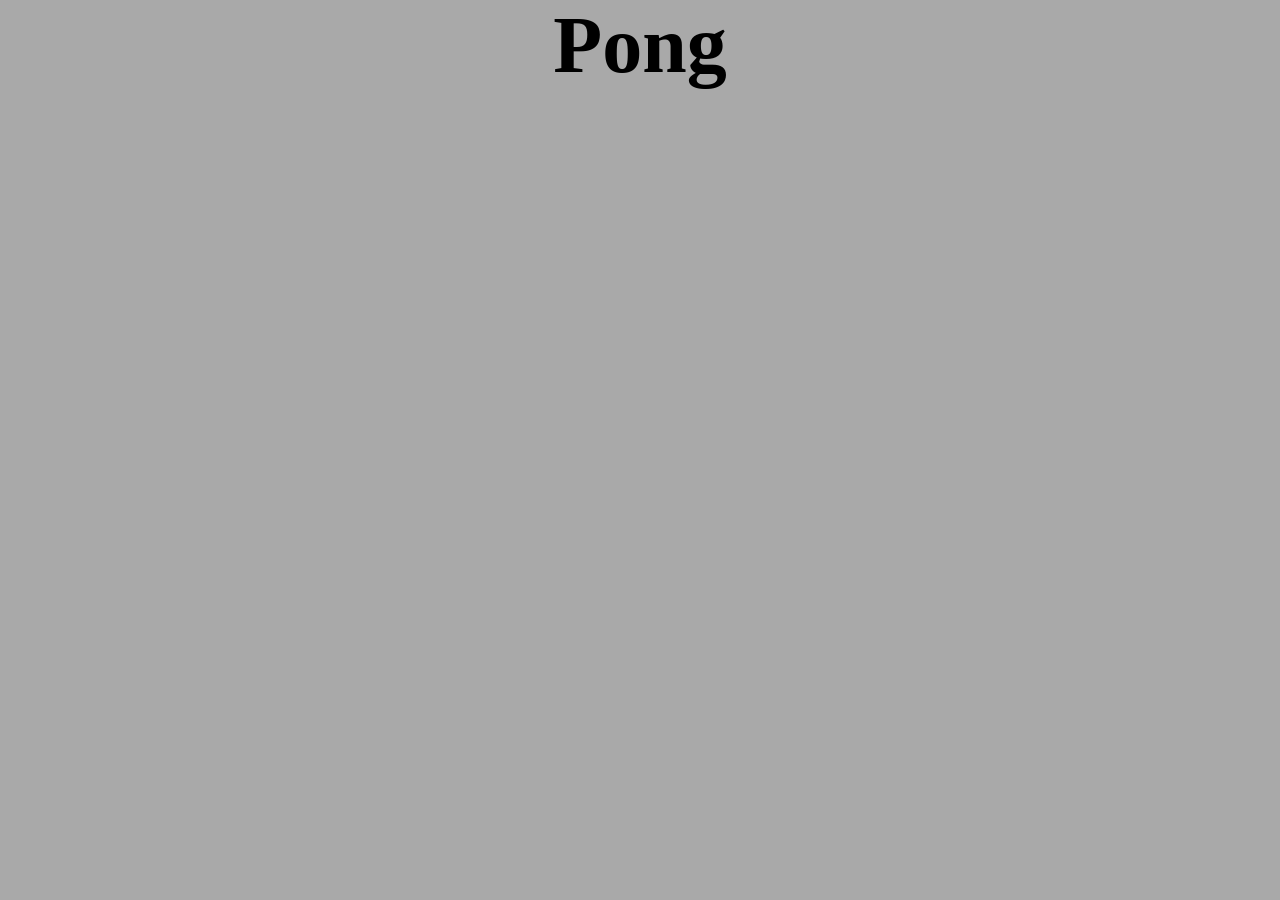
==== index.html @ 1e7fe8b5 "change index from folder to root" ====
<!DOCTYPE html>
<html lang="en">
<head>
    <meta charset="UTF-8">
    <meta http-equiv="X-UA-Compatible" content="IE=edge">
    <meta name="viewport" content="width=device-width, initial-scale=1.0">
    <title>Pongzada</title>
    <link rel="stylesheet" href="../css/estileira.css">

</head>
<body>
    <header>Pong</header>


</body>
</html>
---- css/estileira.css ----
*
{
    padding: 0px;
    margin: 0px;
    background-color: darkgray;
    color: black;
}

header
{
    display: flex;
    justify-content: center;
    align-items: center;
    font-family: 'Times New Roman', Times, serif;
    font-size: 80px;
    font-weight: bold;
}
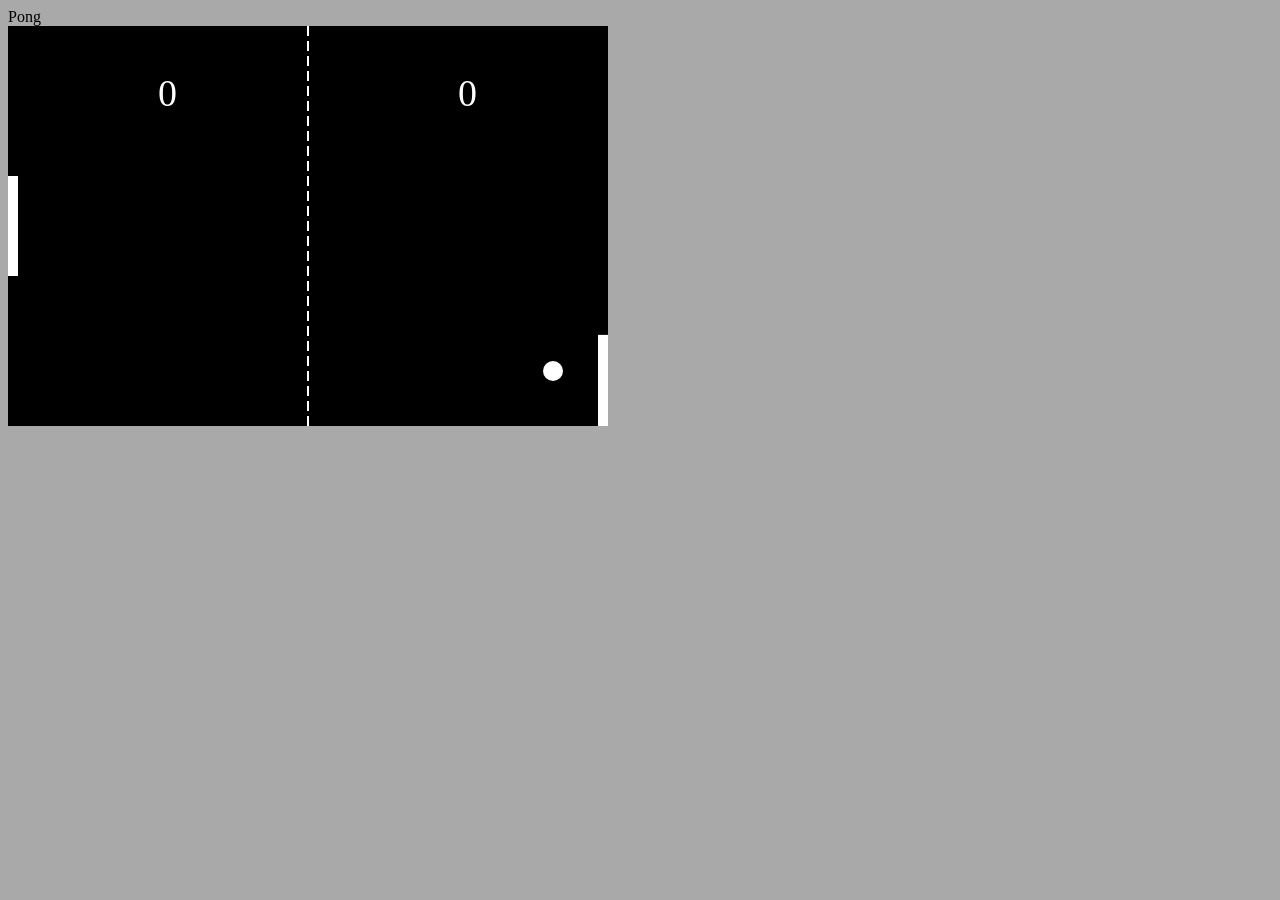
==== commit 2608a0d2: "arquivo js com o codigo do jogo mais ou menos pronto, tem uns bug ainda e eu quero mudar a cor das p" ====
--- a/index.html
+++ b/index.html
@@ -4,13 +4,15 @@
     <meta charset="UTF-8">
     <meta http-equiv="X-UA-Compatible" content="IE=edge">
     <meta name="viewport" content="width=device-width, initial-scale=1.0">
-    <title>Pongzada</title>
-    <link rel="stylesheet" href="../css/estileira.css">
-
+    <title>Pong</title>
+    <link rel="stylesheet" href="css/estileira.css">
+    <script src="js/game.js" defer></script>
 </head>
 <body>
     <header>Pong</header>
 
+    <canvas id="pong" width="600" height="400"></canvas>
+
 
 </body>
 </html>
--- a/css/estileira.css
+++ b/css/estileira.css
@@ -1,17 +1,4 @@
 *
 {
-    padding: 0px;
-    margin: 0px;
     background-color: darkgray;
-    color: black;
-}
-
-header
-{
-    display: flex;
-    justify-content: center;
-    align-items: center;
-    font-family: 'Times New Roman', Times, serif;
-    font-size: 80px;
-    font-weight: bold;
 }
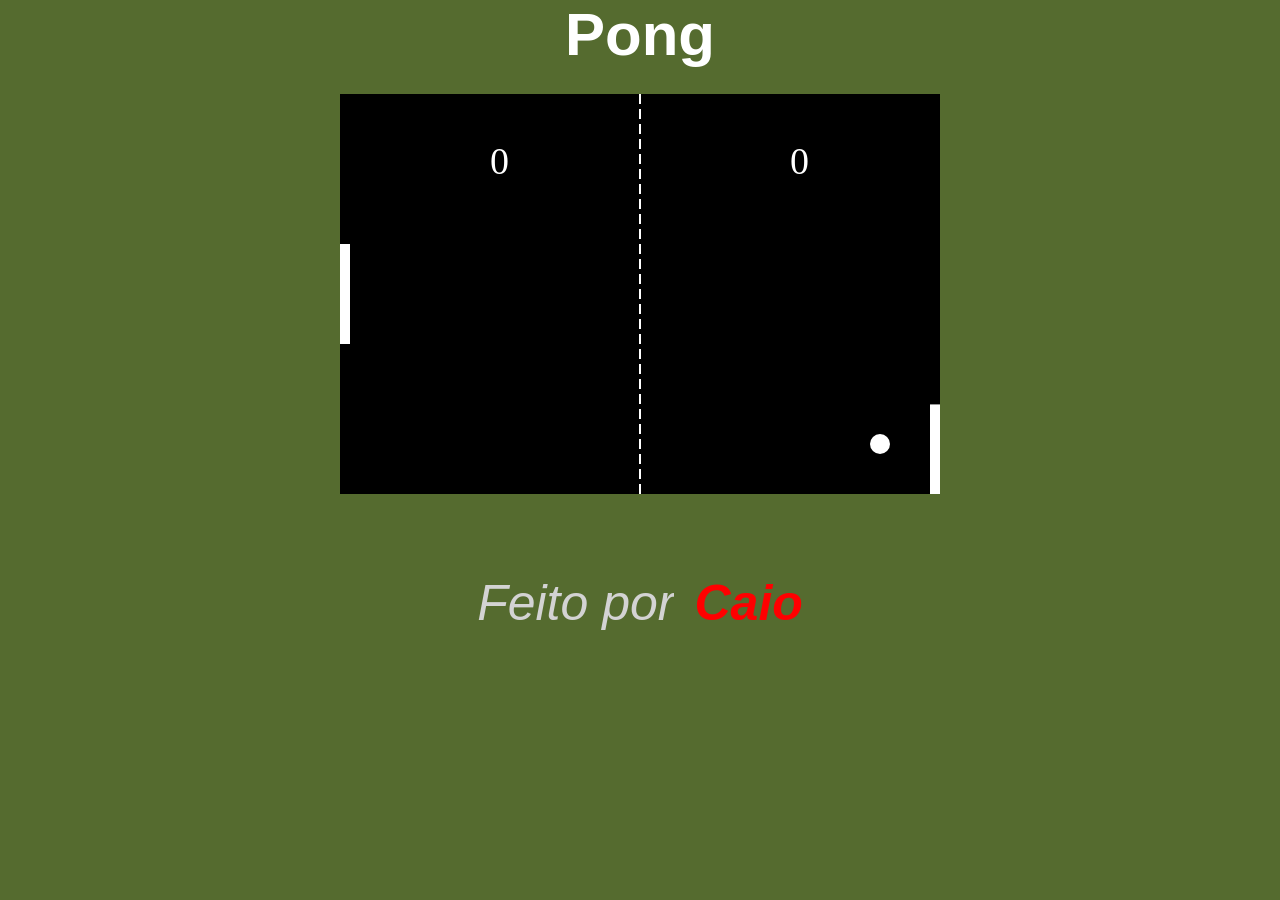
==== commit 32c7e369: "FINAL FORM" ====
--- a/index.html
+++ b/index.html
@@ -4,15 +4,22 @@
     <meta charset="UTF-8">
     <meta http-equiv="X-UA-Compatible" content="IE=edge">
     <meta name="viewport" content="width=device-width, initial-scale=1.0">
+    <script src="js/game.js" defer></script>
+    <link rel="stylesheet" href="css/estilo.css">
+
     <title>Pong</title>
-    <link rel="stylesheet" href="css/estileira.css">
-    <script src="js/game.js" defer></script>
 </head>
+
 <body>
     <header>Pong</header>
 
-    <canvas id="pong" width="600" height="400"></canvas>
+    <div class="jogosonline">
+        <canvas id="pong" width="600" height="400"></canvas>
+    </div>
+
+    <div class="madeby">Feito por <div class="caio"> Caio</div></div>
 
 
 </body>
+
 </html>
--- a/css/estilo.css
+++ b/css/estilo.css
@@ -0,0 +1,45 @@
+*
+{
+    padding: 0px;
+    margin: 0px;
+    background-color: darkolivegreen;
+    font-family: Verdana, Geneva, Tahoma, sans-serif;
+}
+
+.madeby
+{
+    font-size: 50px;
+    display: flex;
+    align-items: center;
+    justify-content: center;
+    padding-top: 80px;
+    color: lightgrey;
+    font-style: italic;
+}
+
+header
+{
+    font-size: 60px;
+    font-weight: bold;
+    color: white;
+    display: flex;
+    justify-content: center;
+    align-items: center;
+    padding-bottom: 25px;
+}
+
+.jogosonline
+{
+    display: flex;
+    justify-content: center;
+    align-items: center;
+}
+
+.caio
+{
+    color: red;
+    font-style: italic;
+    font-size: 50px;
+    padding-left: 20px;
+    font-weight: bold;
+}
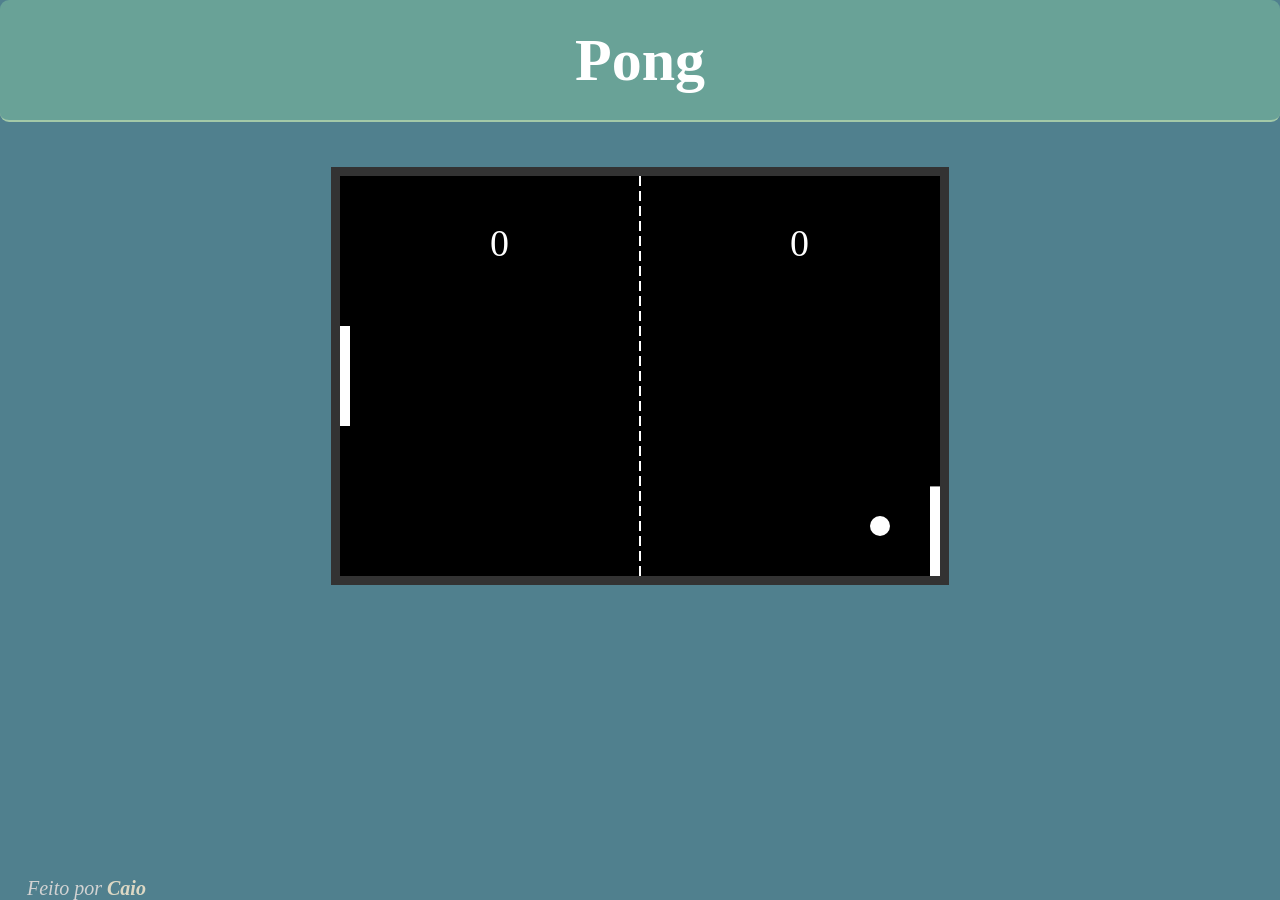
==== commit fefbb7ef: "css changes" ====
--- a/index.html
+++ b/index.html
@@ -14,11 +14,12 @@
     <header>Pong</header>
 
     <div class="jogosonline">
-        <canvas id="pong" width="600" height="400"></canvas>
+        <canvas class="pong-estilo" id="pong" width="600" height="400"></canvas>
     </div>
 
-    <div class="madeby">Feito por <div class="caio"> Caio</div></div>
-
+    <div class="pe">
+        <footer class="madeby">Feito por <span class="caio">Caio</span></footer>
+    </div>    
 
 </body>
 
--- a/css/estilo.css
+++ b/css/estilo.css
@@ -2,19 +2,19 @@
 {
     padding: 0px;
     margin: 0px;
-    background-color: darkolivegreen;
-    font-family: Verdana, Geneva, Tahoma, sans-serif;
+    background-color: #50808E;
+    font-family: Cambria, Cochin, Georgia, Times, 'Times New Roman', serif;
 }
 
 .madeby
 {
-    font-size: 50px;
+    font-size: 20px;
     display: flex;
     align-items: center;
-    justify-content: center;
-    padding-top: 80px;
+    justify-content: left;
     color: lightgrey;
     font-style: italic;
+    margin-left: 3vh;
 }
 
 header
@@ -25,11 +25,16 @@
     display: flex;
     justify-content: center;
     align-items: center;
-    padding-bottom: 25px;
+    text-align: center;
+    height: 120px;
+    background-color: #69A297;
+    border-bottom: solid 2px #A3C9A8;
+    border-radius: 1vh;
 }
 
 .jogosonline
 {
+    margin-top: 5vh;
     display: flex;
     justify-content: center;
     align-items: center;
@@ -37,9 +42,21 @@
 
 .caio
 {
-    color: red;
+    color: #DDD8C4;
     font-style: italic;
-    font-size: 50px;
-    padding-left: 20px;
+    font-size: 20px;
     font-weight: bold;
+    margin-left: 5px;
+}
+
+.pong-estilo
+{
+    border: solid 1vh #333;
+}
+
+.pe
+{
+    position: absolute;
+    bottom: 0;
+    width: 100%;
 }
